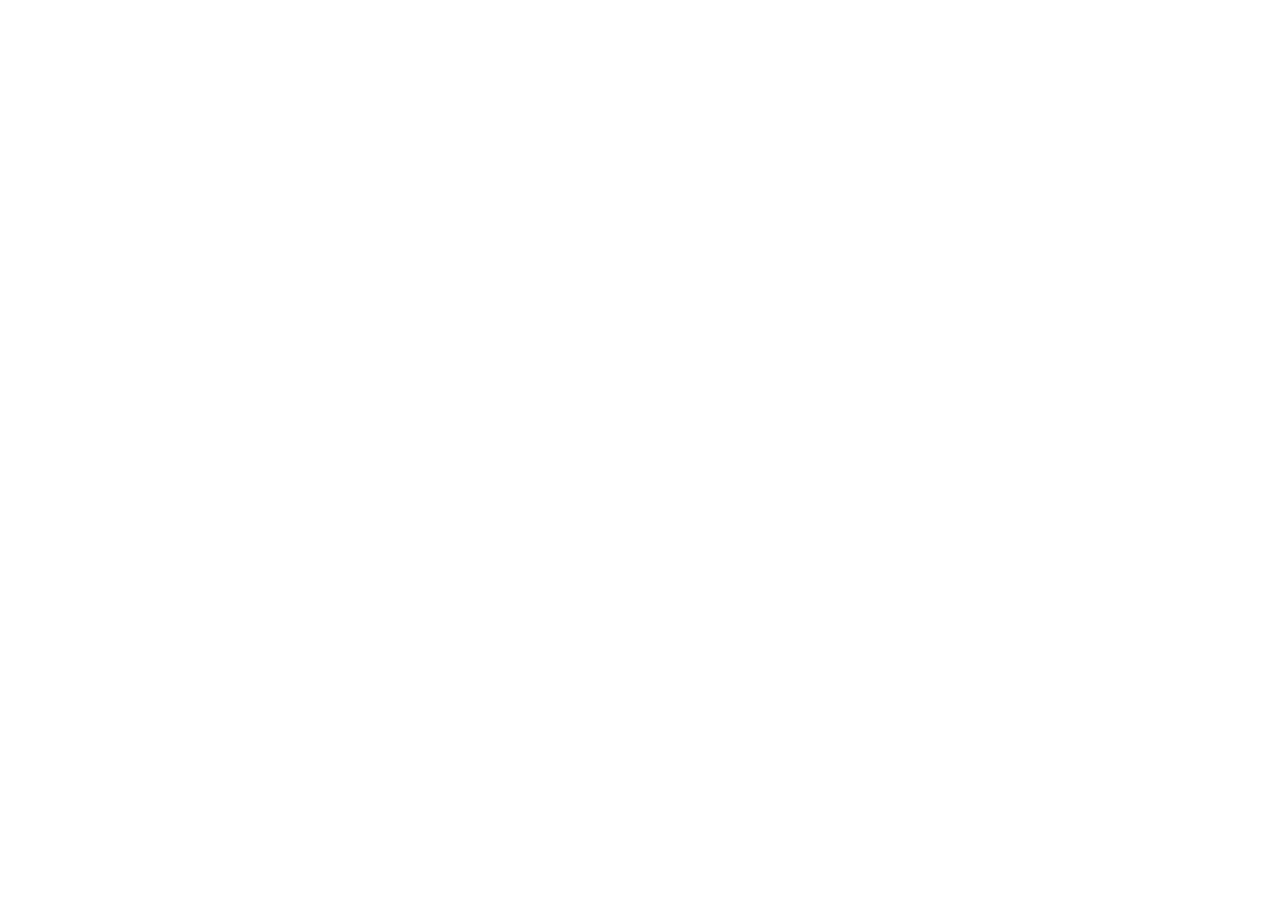
==== bars.html @ 012c3ef4 "onda de audio" ====
<!DOCTYPE html>
<html lang="en">
<head>
    <meta charset="UTF-8">
    <meta name="viewport" content="width=device-width, initial-scale=1.0">
    <title>audio</title>
</head>
<body>
    

    <script src="./js/p5/p5.min.js"></script>
    <script src="./js/p5/addons/p5.sound.js"></script>
    <script src="./js/bars.js"></script>
</body>
</html>
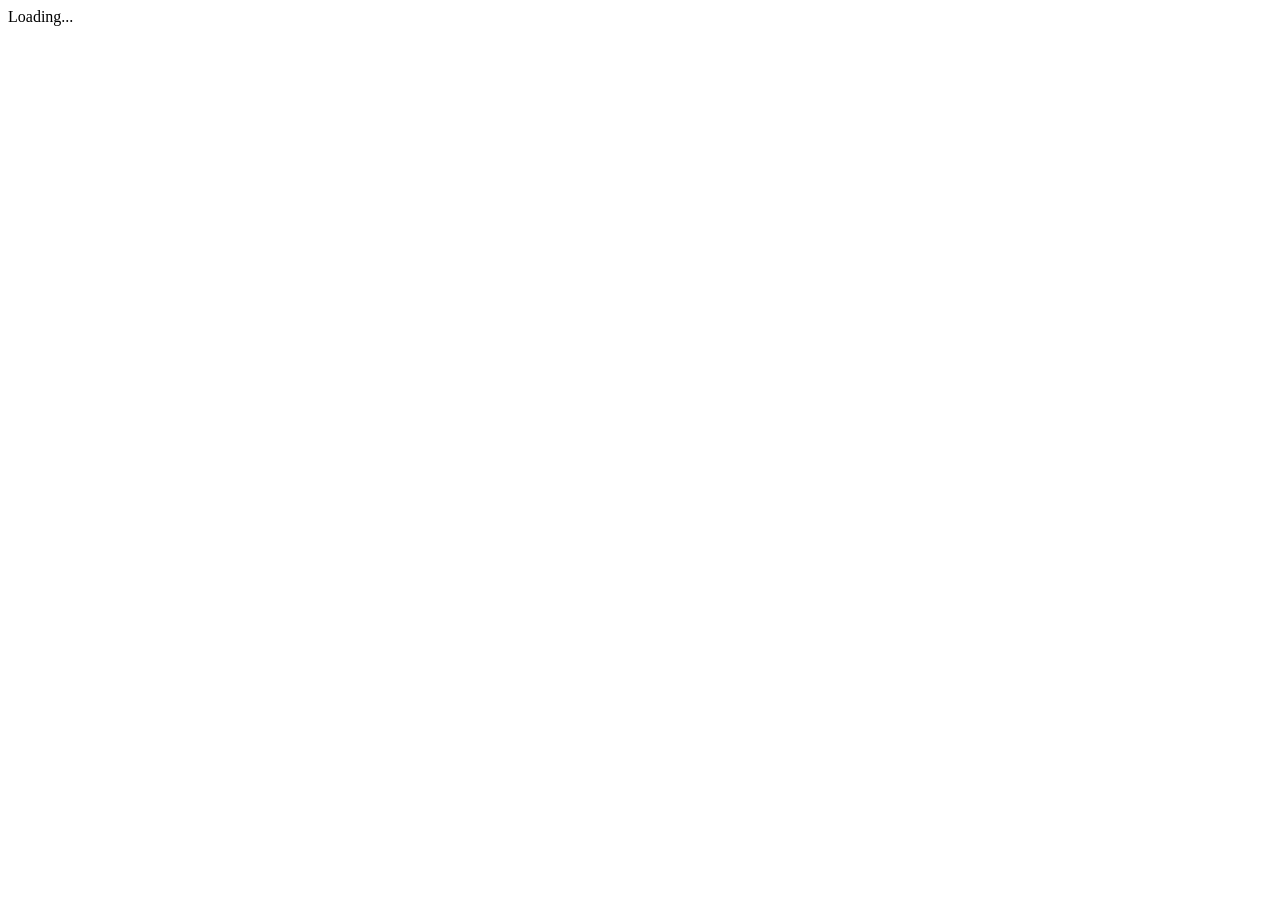
==== commit e9b87ce7: "visualizador con circulos" ====
--- a/bars.html
+++ b/bars.html
@@ -4,6 +4,7 @@
     <meta charset="UTF-8">
     <meta name="viewport" content="width=device-width, initial-scale=1.0">
     <title>audio</title>
+    <link href="css/style.css" rel="stylesheet">
 </head>
 <body>
     
@@ -12,4 +13,4 @@
     <script src="./js/p5/addons/p5.sound.js"></script>
     <script src="./js/bars.js"></script>
 </body>
-</html>+</html> 
